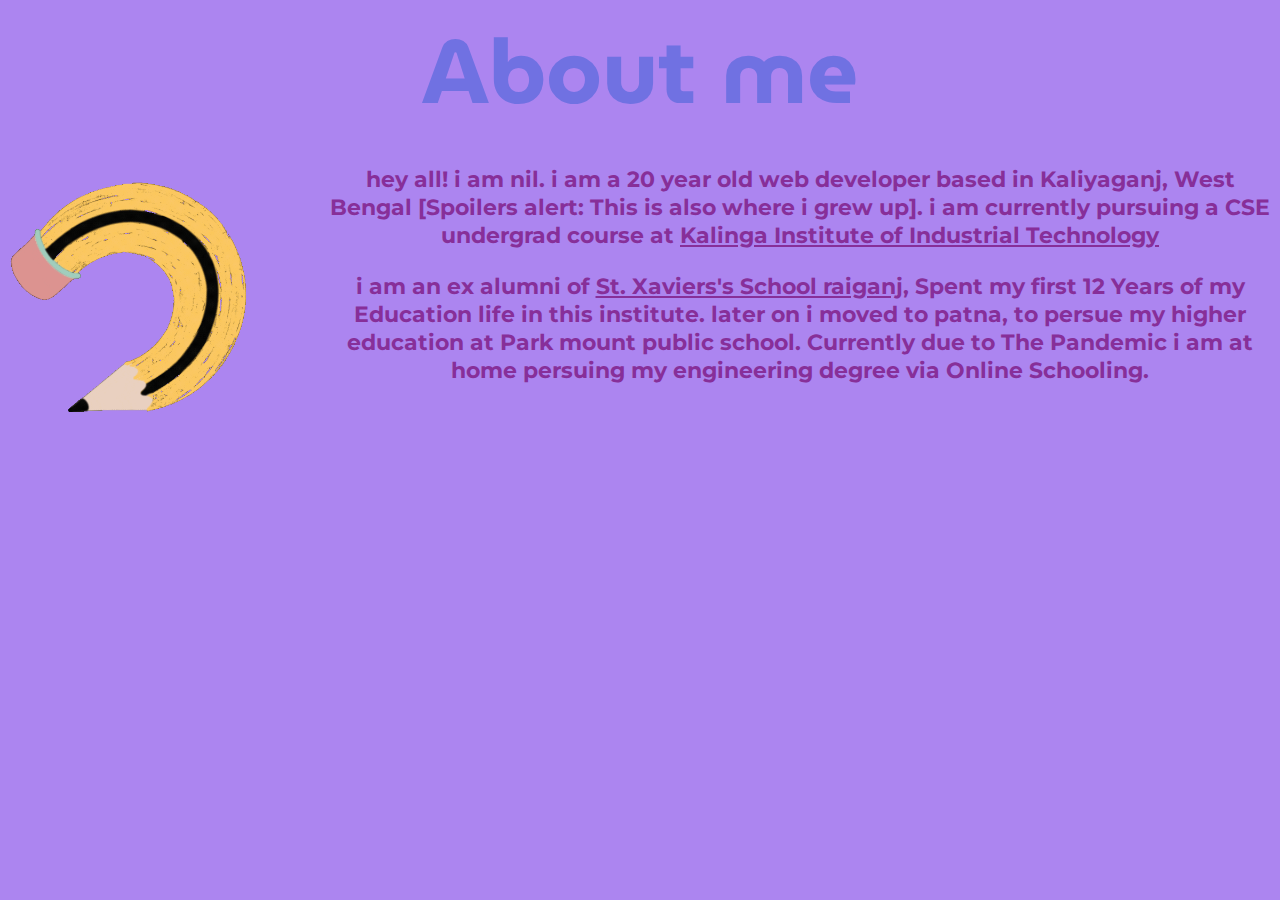
==== aboutme.html @ 83b1ba02 "Add files via upload" ====
<!DOCTYPE html>
<html lang="en" dir="ltr">
  <head>
    <meta charset="utf-8">
    <title>About me</title>
    <link href="https://fonts.googleapis.com/css2?family=MuseoModerno&display=swap" rel="stylesheet">
    <link href="https://fonts.googleapis.com/css2?family=Montserrat:wght@600&display=swap" rel="stylesheet">
    <link href="https://fonts.googleapis.com/css2?family=Montserrat:wght@500&display=swap" rel="stylesheet">
    <link href="https://fonts.googleapis.com/css2?family=Comic+Neue:wght@700&display=swap" rel="stylesheet">
    <link href="https://fonts.googleapis.com/css2?family=Epilogue&display=swap" rel="stylesheet">
    <link href="https://fonts.googleapis.com/css2?family=Quicksand:wght@300;500&display=swap" rel="stylesheet">
    <link href="https://fonts.googleapis.com/css2?family=Gloria+Hallelujah&family=Sacramento&display=swap" rel="stylesheet">

    <link rel="stylesheet" href="css/styles.css">
    <link rel="icon" href="css/favicon (2).ico">
  </head>
  <body>

    <h1 style="font-family: 'MuseoModerno', cursive;color: #7071e2;">About me</h1>
    <div class="">


    <img src="pencil.gif" alt="" style="float: left; width: 20%;">
    <h3 style="color: #872f99;margin-left: 330px;text-align: center;margin-right: 10px;">hey all! i am nil. i am a 20 year old web developer based in Kaliyaganj, West Bengal
        [Spoilers alert: This is also where i grew up]. i am currently pursuing a CSE undergrad course at <a href="https://kiit.ac.in/" style="color: #872f99;">Kalinga Institute of Industrial Technology</a></h3>
    <h3 style="color: #872f99;margin-left: 330px;text-align: center;margin-right: 10px;">  i am an ex alumni of <a href="https://www.icbse.com/schools/st-xavier-s-school-r6kw0v" style="color: #872f99;">St. Xaviers's School raiganj</a>, Spent my first 12 Years of my Education life in this institute.
        later on i moved to patna, to persue my higher education at Park mount public school.
        Currently due to The Pandemic i am at home persuing my engineering degree via Online Schooling.</h3>
        </div>

  </body>
</html>
---- css/styles.css ----
body{
  margin: 0;
  background-color: #ac85f0;
  text-align: center;
  font-family: verdana, sans-serif;
}

h1{
  margin-bottom: 0px;
  font-size: 562.5%;
  font-family: 'Sacramento', cursive;
  margin-top: 0;
}
h2{
  font-size: 200%;
  font-family: 'MuseoModerno', cursive;
  color: #1c2465;
}
h3{
  font-size: 140%;
  font-family: 'Montserrat', sans-serif;
  color: #763d63;
}
p{
  font-size: 140%;
  font-family: 'Montserrat', sans-serif;
  color: #32375d;
}
.avatar{
  display: inline;
  width:200px;
}
.web_img{
  display: inline;
  width:300px;
}
.a{
  width: 30%;
  margin: 0 auto;
}
.cloud1{
  top: 1px;

}
.cloud2{
  position: absolute;
  top: 100px;left: 200px;
}
.skills{
  width: 33%;
  margin-left: 33%;
}
hr{
border-style: none;
border-top-style: dotted;
border-color: #e19cd6;
border-width: 15px;
width: 33%;
}
.header {
    word-spacing: 30px;
    text-align: right;
    position: fixed;
    TOP: 0;
    left: 0;
    width: 100%;
    border: 0px solid #73AD21;
    background-color: #ad8aea00;
}
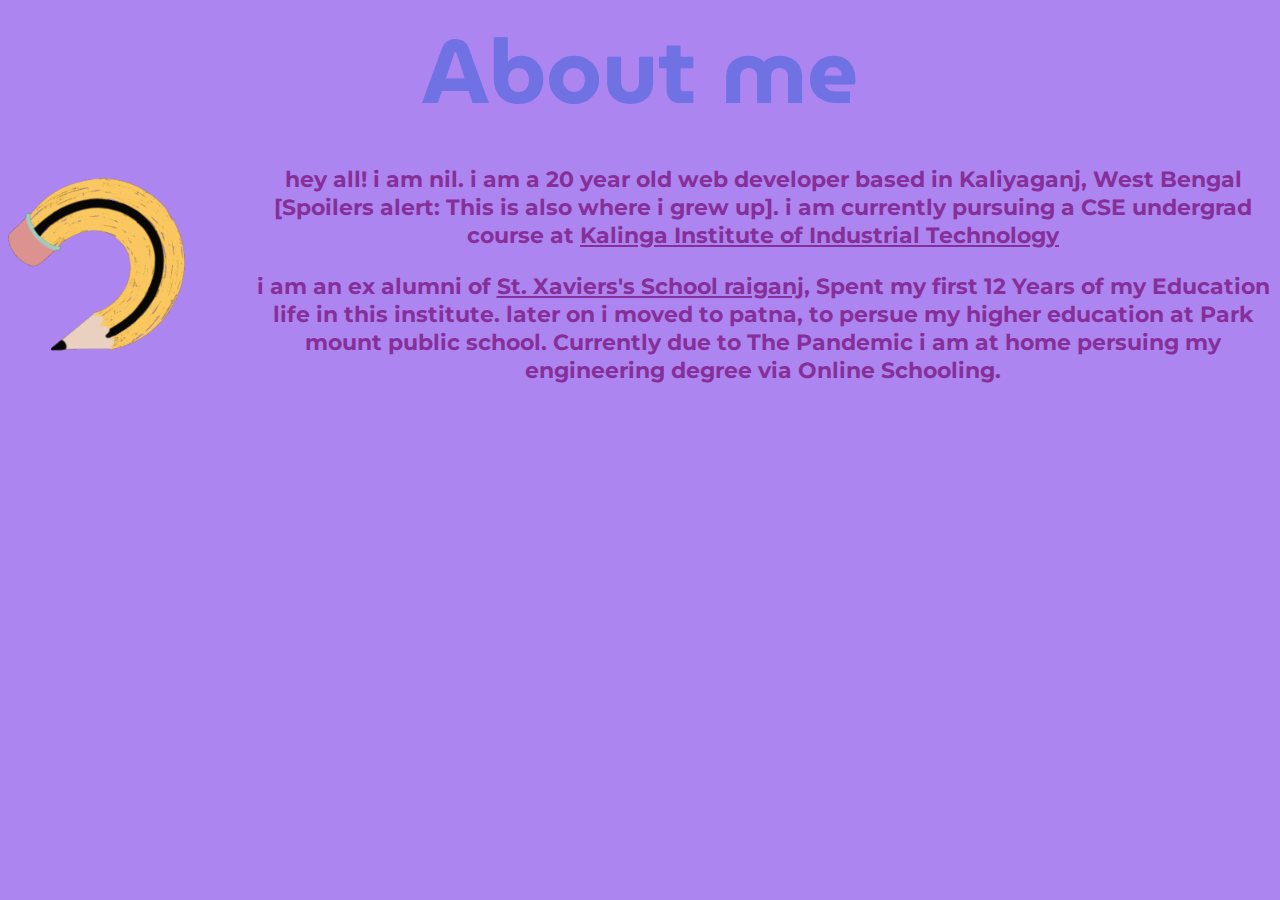
==== commit c38272ce: "Add files via upload" ====
--- a/aboutme.html
+++ b/aboutme.html
@@ -20,13 +20,12 @@
     <div class="">
 
 
-    <img src="pencil.gif" alt="" style="float: left; width: 20%;">
-    <h3 style="color: #872f99;margin-left: 330px;text-align: center;margin-right: 10px;">hey all! i am nil. i am a 20 year old web developer based in Kaliyaganj, West Bengal
-        [Spoilers alert: This is also where i grew up]. i am currently pursuing a CSE undergrad course at <a href="https://kiit.ac.in/" style="color: #872f99;">Kalinga Institute of Industrial Technology</a></h3>
-    <h3 style="color: #872f99;margin-left: 330px;text-align: center;margin-right: 10px;">  i am an ex alumni of <a href="https://www.icbse.com/schools/st-xavier-s-school-r6kw0v" style="color: #872f99;">St. Xaviers's School raiganj</a>, Spent my first 12 Years of my Education life in this institute.
-        later on i moved to patna, to persue my higher education at Park mount public school.
-        Currently due to The Pandemic i am at home persuing my engineering degree via Online Schooling.</h3>
-        </div>
-
+        <img src="pencil.gif" alt="" style="float: left; width: 15%;">
+        <h3 style="color: #872f99;margin-left: 20%;text-align: center;margin-right: 10px;">hey all! i am nil. i am a 20 year old web developer based in Kaliyaganj, West Bengal
+            [Spoilers alert: This is also where i grew up]. i am currently pursuing a CSE undergrad course at <span><a href="https://kiit.ac.in/" style="color: #872f99;">Kalinga Institute of Industrial Technology</a></span></h3>
+        <h3 style="color: #872f99;margin-left: 20%;text-align: center;margin-right: 10px;">  i am an ex alumni of <span><a href="https://www.icbse.com/schools/st-xavier-s-school-r6kw0v" style="color: #872f99;">St. Xaviers's School raiganj</a></span>, Spent my first 12 Years of my Education life in this institute.
+            later on i moved to patna, to persue my higher education at Park mount public school.
+            Currently due to The Pandemic i am at home persuing my engineering degree via Online Schooling.</h3>
+            </div>
   </body>
 </html>
--- a/css/styles.css
+++ b/css/styles.css
@@ -39,7 +39,8 @@
   margin: 0 auto;
 }
 .cloud1{
-  top: 1px;
+  position: relative;
+  top: 7%;
 
 }
 .cloud2{
@@ -57,6 +58,10 @@
 border-width: 15px;
 width: 33%;
 }
+span:hover {
+  color: #a156a0;
+  font-size: 130%;
+}
 .header {
     word-spacing: 30px;
     text-align: right;
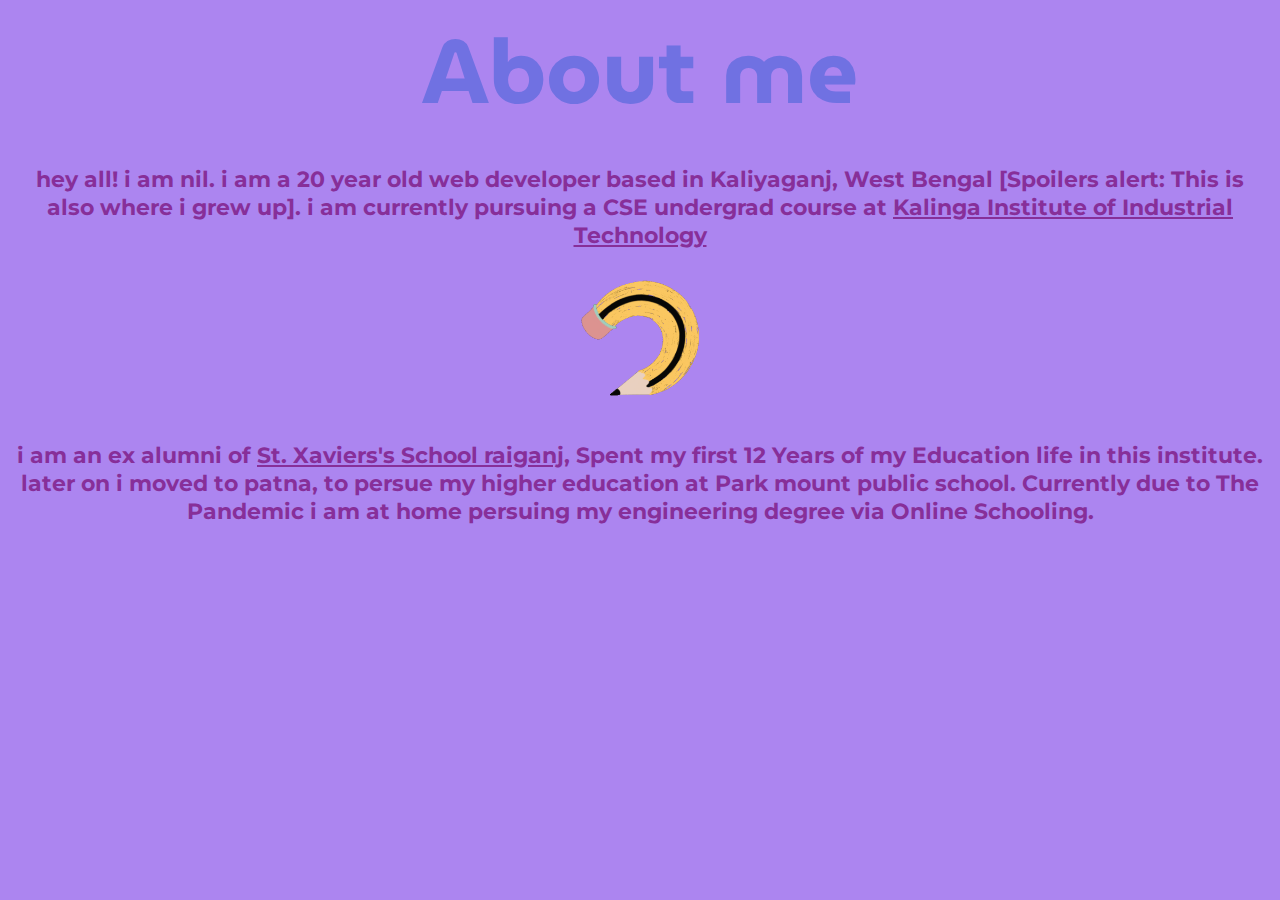
==== commit 858c3375: "Add files via upload" ====
--- a/aboutme.html
+++ b/aboutme.html
@@ -18,14 +18,16 @@
 
     <h1 style="font-family: 'MuseoModerno', cursive;color: #7071e2;">About me</h1>
     <div class="">
+        <h3 style="color: #872f99;text-align: center;margin-right: 1%;margin-left: 1%;">hey all! i am nil. i am a 20 year old web developer based in Kaliyaganj, West Bengal
+            [Spoilers alert: This is also where i grew up]. i am currently pursuing a CSE undergrad course at <span><a href="https://kiit.ac.in/" style="color: #872f99;">Kalinga Institute of Industrial Technology</a></span></h3>
+       <img src="pencil.gif" alt="" style="float: left; width: 10%;margin-left: 45%;">
+    </div>
+        <div>
+        <h3 style="color: #872f99;margin-left: 1%;text-align: center;margin-right: 1%;margin-top: 15%;">  i am an ex alumni of <span><a href="https://www.icbse.com/schools/st-xavier-s-school-r6kw0v" style="color: #872f99;">St. Xaviers's School raiganj</a></span>, Spent my first 12 Years of my Education life in this institute.
+            later on i moved to patna, to persue my higher education at Park mount public school.
+            Currently due to The Pandemic i am at home persuing my engineering degree via Online Schooling.</h3>
+    </div>
 
 
-        <img src="pencil.gif" alt="" style="float: left; width: 15%;">
-        <h3 style="color: #872f99;margin-left: 20%;text-align: center;margin-right: 10px;">hey all! i am nil. i am a 20 year old web developer based in Kaliyaganj, West Bengal
-            [Spoilers alert: This is also where i grew up]. i am currently pursuing a CSE undergrad course at <span><a href="https://kiit.ac.in/" style="color: #872f99;">Kalinga Institute of Industrial Technology</a></span></h3>
-        <h3 style="color: #872f99;margin-left: 20%;text-align: center;margin-right: 10px;">  i am an ex alumni of <span><a href="https://www.icbse.com/schools/st-xavier-s-school-r6kw0v" style="color: #872f99;">St. Xaviers's School raiganj</a></span>, Spent my first 12 Years of my Education life in this institute.
-            later on i moved to patna, to persue my higher education at Park mount public school.
-            Currently due to The Pandemic i am at home persuing my engineering degree via Online Schooling.</h3>
-            </div>
-  </body>
+</body>
 </html>
--- a/css/styles.css
+++ b/css/styles.css
@@ -35,7 +35,7 @@
   width:300px;
 }
 .a{
-  width: 30%;
+  width: 50%;
   margin: 0 auto;
 }
 .cloud1{
